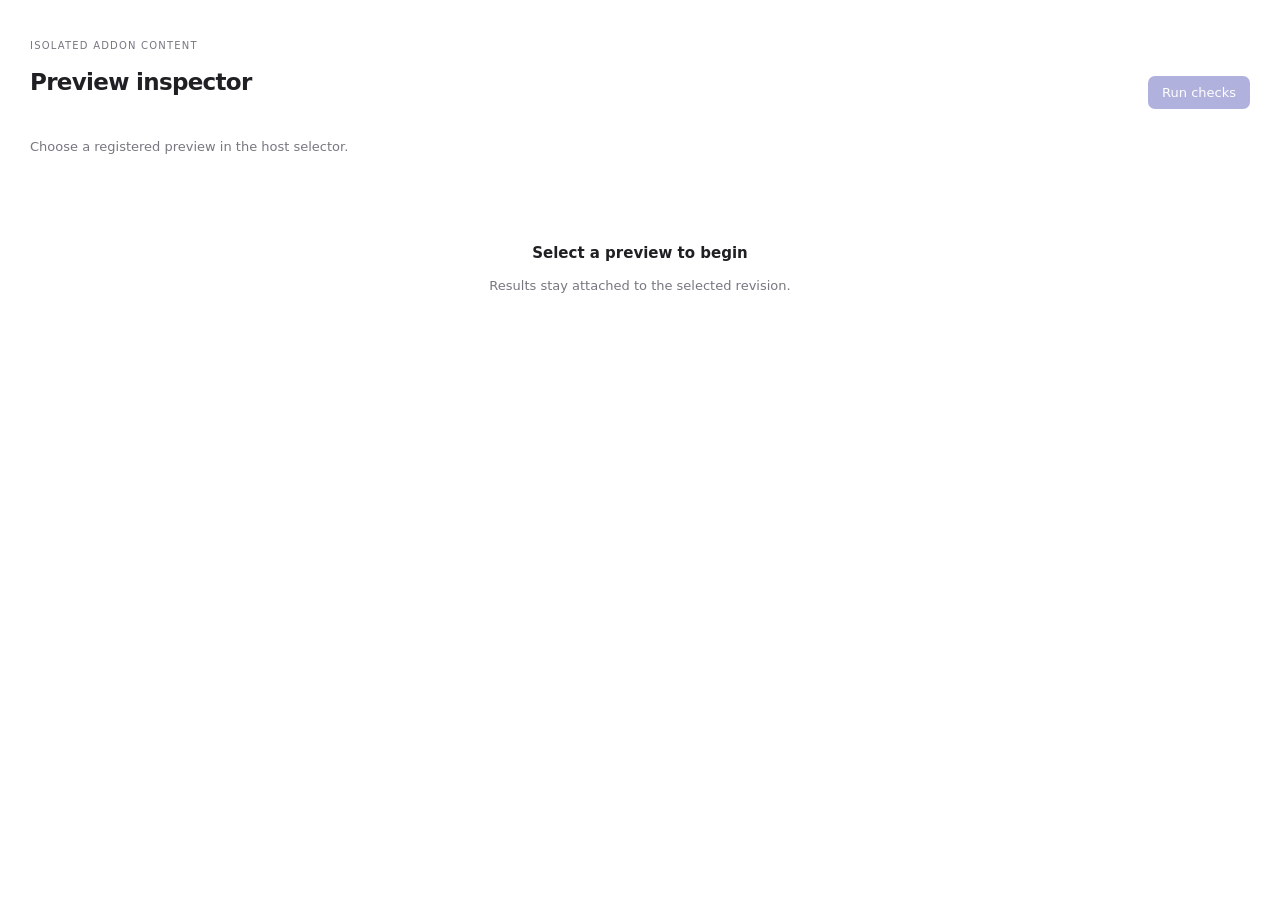
==== examples/addons/preview-inspector/page.html @ 84a882e0 "feat(nx-m5): isolate addon pages and bind preview diagnostics to human review" ====
<!doctype html><html lang="en"><head><meta charset="utf-8"><meta name="viewport" content="width=device-width, initial-scale=1"><title>Preview inspector</title><style>
:root{font-family:Inter,system-ui,sans-serif;color:#202024;background:#fff;font-size:13px;color-scheme:light}*{box-sizing:border-box}body{margin:0;padding:30px}h1{font-size:23px;font-weight:600;margin:8px 0 28px;letter-spacing:-.03em}h2{font-size:15px;font-weight:600}.eyebrow{font-size:10px;letter-spacing:.12em;color:#777780}button{font:inherit;border:0;background:#f2f2f6;border-radius:7px;padding:9px 14px;cursor:pointer}button.primary{background:#5454b5;color:white}button:disabled{opacity:.45;cursor:default}.row{display:flex;justify-content:space-between;align-items:center;gap:16px}.muted{color:#777780;line-height:1.7}.empty{padding:60px 12px;text-align:center}.tabs{display:flex;gap:24px;border-bottom:1px solid #e7e7ed;margin-top:26px;overflow:auto}.tabs button{background:none;border-radius:0;border-bottom:2px solid transparent;padding:12px 0;white-space:nowrap;color:#777780}.tabs button.active{color:inherit;border-color:currentColor}.check{display:flex;gap:12px;padding:17px 0;border-bottom:1px solid #eeeef2;font-size:12px}.check span:nth-child(2){flex:1}.note{padding:28px 0;line-height:1.8;min-height:150px}#error{color:#a74742;line-height:1.7;overflow-wrap:anywhere}pre{white-space:pre-wrap;overflow-wrap:anywhere;max-height:250px;overflow:auto;font-size:11px}html.dark{color:#e7e7eb;background:#19191d;color-scheme:dark}.dark button{background:#2b2b32;color:inherit}.dark button.primary{background:#6b6bc5}.dark .tabs,.dark .check{border-color:#33333b}@media(max-width:600px){body{padding:20px}.row{align-items:flex-start}.tabs{gap:18px}}button:focus-visible{outline:2px solid #7777cc;outline-offset:3px}
</style></head><body><p class="eyebrow">ISOLATED ADDON CONTENT</p><div class="row"><h1>Preview inspector</h1><button id="run" class="primary" disabled>Run checks</button></div><p id="target" class="muted">Choose a registered preview in the host selector.</p><p id="error" role="alert"></p><section id="empty" class="empty"><h2>Select a preview to begin</h2><p class="muted">Results stay attached to the selected revision.</p></section><section id="report" hidden><div class="row"><h2 id="report-title"></h2><span class="muted">Source checks complete</span></div><div class="tabs" id="tabs"><button class="active">Checks</button><button>Visual evidence</button><button>Console</button><button>Model opinion</button></div><div id="evidence"></div></section><script>
let port,selected,report,tab='Checks';const pending=new Map();const $=s=>document.querySelector(s);
function rpc(method,params={}){return new Promise((resolve,reject)=>{if(!port)return reject(Error('Host bridge unavailable'));const request_id=crypto.randomUUID();pending.set(request_id,{resolve,reject});port.postMessage({bridge_version:1,request_id,method,params});setTimeout(()=>{if(pending.has(request_id)){pending.delete(request_id);reject(Error('Host response timed out'))}},15000)})}
function text(tag,value,cls){const e=document.createElement(tag);e.textContent=value;if(cls)e.className=cls;return e}
function render(){const box=$('#evidence');box.replaceChildren();if(!report)return;if(tab==='Checks'){for(const c of report.checks){const row=text('div','', 'check');row.append(text('span',c.passed?'✓':'△'),text('span',c.name),text('span',c.passed?'Pass':'Review','muted'));box.append(row)}box.append(text('p',report.scope,'muted'))}else{const descriptions={'Visual evidence':'No screenshot was captured. This report checks the selected source, not rendered layout.','Console':'No browser console capture is attached to this source-only inspection.','Model opinion':'Model review has not run. No paid model service is called.'};box.append(text('div',descriptions[tab],'note muted'))}}
async function refresh(){try{selected=await rpc('read_selected');report=null;$('#report').hidden=true;$('#empty').hidden=false;const ready=selected.target;$('#run').disabled=!ready;$('#target').textContent=ready?`${ready.title} · revision ${ready.revision}`:'Choose a registered preview in the host selector.'}catch(e){$('#error').textContent=String(e)}}
addEventListener('message',e=>{if(e.source!==parent||e.data?.type!=='metteur-addon-connect'||!e.ports[0]||port)return;port=e.ports[0];port.onmessage=ev=>{const m=ev.data;if(m.type==='target-changed'){void refresh();return}if(m.type==='theme'){document.documentElement.classList.toggle('dark',m.mode==='dark');return}const p=pending.get(m.request_id);if(!p)return;pending.delete(m.request_id);m.error?p.reject(Error(m.error)):p.resolve(m.result)};port.start();void refresh()});
$('#run').onclick=async()=>{const b=$('#run');b.disabled=true;b.textContent='Checking…';$('#error').textContent='';try{report=await rpc('inspect_selected');$('#empty').hidden=true;$('#report').hidden=false;$('#report-title').textContent=`${report.target.title} · revision ${report.target.revision}`;render();await rpc('resize',{height:Math.max(520,Math.min(1400,document.body.scrollHeight+30))})}catch(e){$('#error').textContent=String(e)}finally{b.disabled=false;b.textContent='Run checks'}};
$('#tabs').onclick=e=>{if(e.target.tagName!=='BUTTON')return;tab=e.target.textContent;for(const b of $('#tabs').children)b.classList.toggle('active',b===e.target);render()};
</script></body></html>
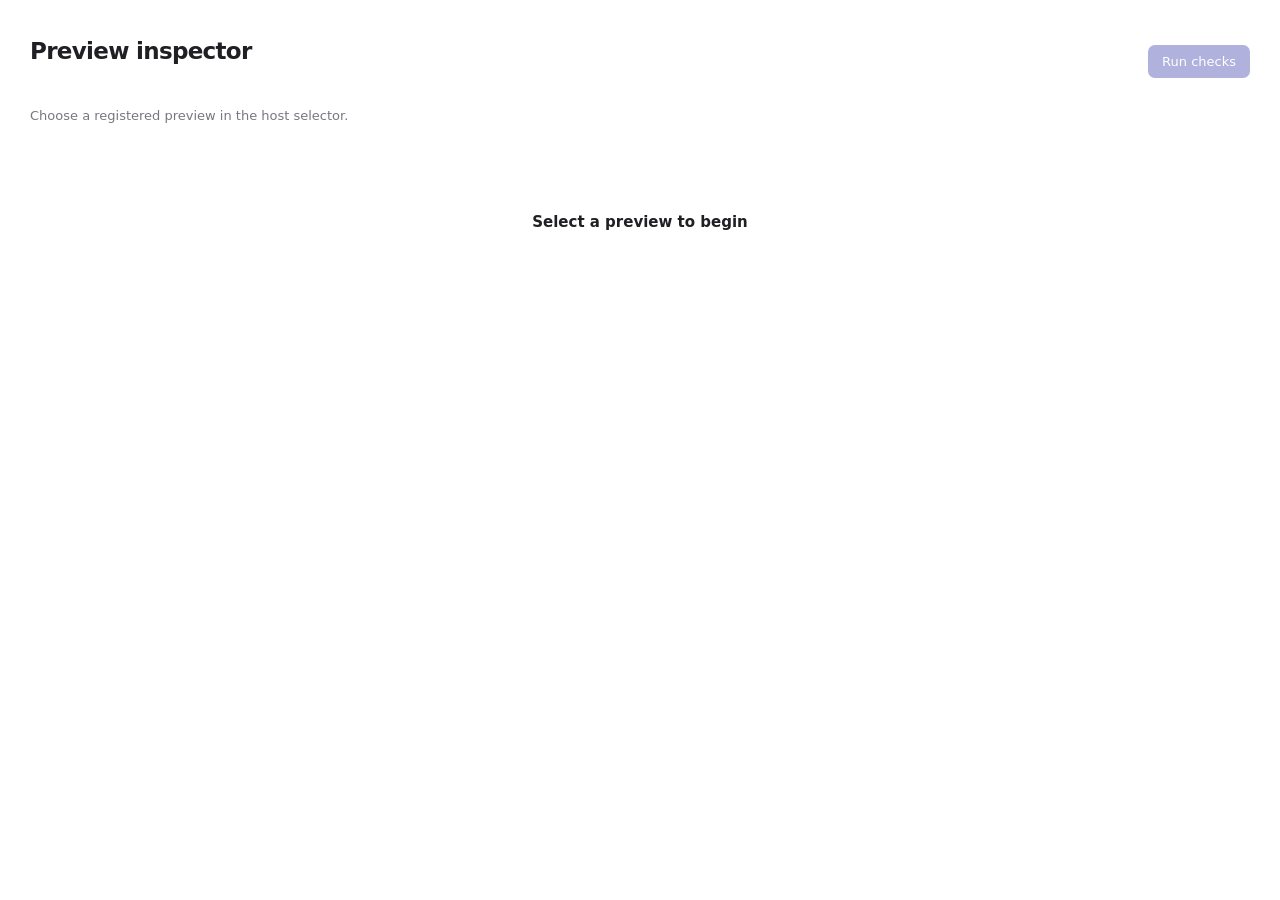
==== commit 2cad8591: "Refine approved resource pages and integrate reorderable activity rail" ====
--- a/examples/addons/preview-inspector/page.html
+++ b/examples/addons/preview-inspector/page.html
@@ -1,12 +1,17 @@
 <!doctype html><html lang="en"><head><meta charset="utf-8"><meta name="viewport" content="width=device-width, initial-scale=1"><title>Preview inspector</title><style>
-:root{font-family:Inter,system-ui,sans-serif;color:#202024;background:#fff;font-size:13px;color-scheme:light}*{box-sizing:border-box}body{margin:0;padding:30px}h1{font-size:23px;font-weight:600;margin:8px 0 28px;letter-spacing:-.03em}h2{font-size:15px;font-weight:600}.eyebrow{font-size:10px;letter-spacing:.12em;color:#777780}button{font:inherit;border:0;background:#f2f2f6;border-radius:7px;padding:9px 14px;cursor:pointer}button.primary{background:#5454b5;color:white}button:disabled{opacity:.45;cursor:default}.row{display:flex;justify-content:space-between;align-items:center;gap:16px}.muted{color:#777780;line-height:1.7}.empty{padding:60px 12px;text-align:center}.tabs{display:flex;gap:24px;border-bottom:1px solid #e7e7ed;margin-top:26px;overflow:auto}.tabs button{background:none;border-radius:0;border-bottom:2px solid transparent;padding:12px 0;white-space:nowrap;color:#777780}.tabs button.active{color:inherit;border-color:currentColor}.check{display:flex;gap:12px;padding:17px 0;border-bottom:1px solid #eeeef2;font-size:12px}.check span:nth-child(2){flex:1}.note{padding:28px 0;line-height:1.8;min-height:150px}#error{color:#a74742;line-height:1.7;overflow-wrap:anywhere}pre{white-space:pre-wrap;overflow-wrap:anywhere;max-height:250px;overflow:auto;font-size:11px}html.dark{color:#e7e7eb;background:#19191d;color-scheme:dark}.dark button{background:#2b2b32;color:inherit}.dark button.primary{background:#6b6bc5}.dark .tabs,.dark .check{border-color:#33333b}@media(max-width:600px){body{padding:20px}.row{align-items:flex-start}.tabs{gap:18px}}button:focus-visible{outline:2px solid #7777cc;outline-offset:3px}
-</style></head><body><p class="eyebrow">ISOLATED ADDON CONTENT</p><div class="row"><h1>Preview inspector</h1><button id="run" class="primary" disabled>Run checks</button></div><p id="target" class="muted">Choose a registered preview in the host selector.</p><p id="error" role="alert"></p><section id="empty" class="empty"><h2>Select a preview to begin</h2><p class="muted">Results stay attached to the selected revision.</p></section><section id="report" hidden><div class="row"><h2 id="report-title"></h2><span class="muted">Source checks complete</span></div><div class="tabs" id="tabs"><button class="active">Checks</button><button>Visual evidence</button><button>Console</button><button>Model opinion</button></div><div id="evidence"></div></section><script>
+:root{font-family:Inter,system-ui,sans-serif;color:#202024;background:#fff;font-size:13px;color-scheme:light}*{box-sizing:border-box}body{margin:0;padding:30px}h1{font-size:23px;font-weight:600;margin:8px 0 28px;letter-spacing:-.03em}h2{font-size:15px;font-weight:600}.eyebrow{font-size:10px;letter-spacing:.12em;color:#777780}button{font:inherit;border:0;background:#f2f2f6;border-radius:7px;padding:9px 14px;cursor:pointer}button.primary{background:#5454b5;color:white}button:disabled{opacity:.45;cursor:default}.row{display:flex;justify-content:space-between;align-items:center;gap:16px}.muted{color:#777780;line-height:1.7}.empty{padding:60px 12px;text-align:center}.tabs{display:flex;gap:24px;border-bottom:1px solid #e7e7ed;margin-top:26px;overflow:auto}.tabs button{background:none;border-radius:0;border-bottom:2px solid transparent;padding:12px 0;white-space:nowrap;color:#777780}.tabs button.active{color:inherit;border-color:currentColor}.check{display:flex;gap:12px;padding:17px 0;border-bottom:1px solid #eeeef2;font-size:12px}.check span:nth-child(2){flex:1}.note{padding:28px 0;line-height:1.8;min-height:150px}#error{color:#a74742;line-height:1.7;overflow-wrap:anywhere}pre{white-space:pre-wrap;overflow-wrap:anywhere;max-height:250px;overflow:auto;font-size:11px}html.dark{color:#e7e7eb;background:#19191d;color-scheme:dark}.dark button{background:#2b2b32;color:inherit}.dark button.primary{background:#6b6bc5}.dark .tabs,.dark .check{border-color:#33333b}@media(max-width:600px){body{padding:20px}.row{align-items:flex-start}.tabs{gap:18px}}summary{cursor:pointer;padding:12px 0;color:#777780}button:focus-visible{outline:2px solid #7777cc;outline-offset:3px}
+</style></head><body><div class="row"><h1>Preview inspector</h1><button id="run" class="primary" disabled>Run checks</button></div><p id="target" class="muted">Choose a registered preview in the host selector.</p><p id="error" role="alert"></p><section id="empty" class="empty"><h2>Select a preview to begin</h2></section><section id="report" hidden><div class="row"><h2 id="report-title"></h2><span class="muted"><span id="check-status">Inspection ready</span></span></div><div class="tabs" id="tabs"><button class="active">Checks</button><button>Visual evidence</button><button>Console</button><button>Model opinion</button></div><div id="evidence"></div></section><script>
 let port,selected,report,tab='Checks';const pending=new Map();const $=s=>document.querySelector(s);
-function rpc(method,params={}){return new Promise((resolve,reject)=>{if(!port)return reject(Error('Host bridge unavailable'));const request_id=crypto.randomUUID();pending.set(request_id,{resolve,reject});port.postMessage({bridge_version:1,request_id,method,params});setTimeout(()=>{if(pending.has(request_id)){pending.delete(request_id);reject(Error('Host response timed out'))}},15000)})}
+function rpc(method,params={}){return new Promise((resolve,reject)=>{if(!port)return reject(Error('Host bridge unavailable'));const request_id=crypto.randomUUID();pending.set(request_id,{resolve,reject});port.postMessage({bridge_version:1,request_id,method,params});setTimeout(()=>{if(pending.has(request_id)){pending.delete(request_id);reject(Error('Host response timed out'))}},20000)})}
 function text(tag,value,cls){const e=document.createElement(tag);e.textContent=value;if(cls)e.className=cls;return e}
-function render(){const box=$('#evidence');box.replaceChildren();if(!report)return;if(tab==='Checks'){for(const c of report.checks){const row=text('div','', 'check');row.append(text('span',c.passed?'✓':'△'),text('span',c.name),text('span',c.passed?'Pass':'Review','muted'));box.append(row)}box.append(text('p',report.scope,'muted'))}else{const descriptions={'Visual evidence':'No screenshot was captured. This report checks the selected source, not rendered layout.','Console':'No browser console capture is attached to this source-only inspection.','Model opinion':'Model review has not run. No paid model service is called.'};box.append(text('div',descriptions[tab],'note muted'))}}
+function scopeDetails(){const d=text('details','');d.append(text('summary','Inspection scope'),text('p',report.scope,'muted'));return d}
+function render(){const box=$('#evidence');box.replaceChildren();if(!report)return;if(tab==='Checks'){for(const c of report.checks){const row=text('div','', 'check');row.append(text('span',c.passed?'✓':'△'),text('span',c.name),text('span',c.passed?'Pass':'Review','muted'));box.append(row)}box.append(scopeDetails())}else if(tab==='Visual evidence'&&report.screenshot?.mime==='image/jpeg'){
+const figure=text('figure','');figure.style.margin='20px 0';const image=document.createElement('img');image.src='data:image/jpeg;base64,'+report.screenshot.base64;image.onload=()=>void rpc('resize',{height:Math.max(520,Math.min(1400,document.body.scrollHeight+30))});image.alt='Isolated rendering of the selected preview revision';image.style.cssText='width:100%;height:auto;border:1px solid #8884;border-radius:8px';figure.append(image,text('figcaption',`${report.screenshot.width} × ${report.screenshot.height} · viewport capture`,'muted'));box.append(figure,scopeDetails());
+}else if(tab==='Console'&&report.console){
+const entries=report.console.entries||[];box.append(text('p',entries.length?`${entries.length} captured entries`:'No console messages during the bounded capture.','muted'));for(const entry of entries){const row=text('div','', 'check');row.append(text('strong',entry.level),text('span',entry.message));box.append(row)}if(report.console.dropped)box.append(text('p',`${report.console.dropped} additional entries omitted`,'muted'));
+}else{const descriptions={'Visual evidence':'No screenshot was captured. This report checks the selected source, not rendered layout.','Console':'No browser console capture is attached to this source-only inspection.','Model opinion':'Model review has not run. No paid model service is called.'};box.append(text('div',tab==='Model opinion'?descriptions[tab]:(report.browser_error||descriptions[tab]),'note muted'))}}
 async function refresh(){try{selected=await rpc('read_selected');report=null;$('#report').hidden=true;$('#empty').hidden=false;const ready=selected.target;$('#run').disabled=!ready;$('#target').textContent=ready?`${ready.title} · revision ${ready.revision}`:'Choose a registered preview in the host selector.'}catch(e){$('#error').textContent=String(e)}}
 addEventListener('message',e=>{if(e.source!==parent||e.data?.type!=='metteur-addon-connect'||!e.ports[0]||port)return;port=e.ports[0];port.onmessage=ev=>{const m=ev.data;if(m.type==='target-changed'){void refresh();return}if(m.type==='theme'){document.documentElement.classList.toggle('dark',m.mode==='dark');return}const p=pending.get(m.request_id);if(!p)return;pending.delete(m.request_id);m.error?p.reject(Error(m.error)):p.resolve(m.result)};port.start();void refresh()});
-$('#run').onclick=async()=>{const b=$('#run');b.disabled=true;b.textContent='Checking…';$('#error').textContent='';try{report=await rpc('inspect_selected');$('#empty').hidden=true;$('#report').hidden=false;$('#report-title').textContent=`${report.target.title} · revision ${report.target.revision}`;render();await rpc('resize',{height:Math.max(520,Math.min(1400,document.body.scrollHeight+30))})}catch(e){$('#error').textContent=String(e)}finally{b.disabled=false;b.textContent='Run checks'}};
-$('#tabs').onclick=e=>{if(e.target.tagName!=='BUTTON')return;tab=e.target.textContent;for(const b of $('#tabs').children)b.classList.toggle('active',b===e.target);render()};
+$('#run').onclick=async()=>{const b=$('#run');b.disabled=true;b.textContent='Checking…';$('#error').textContent='';try{report=await rpc('inspect_selected');$('#empty').hidden=true;$('#report').hidden=false;$('#report-title').textContent=`${report.target.title} · revision ${report.target.revision}`;$('#check-status').textContent=report.browser_checks==='completed'?'Source + browser capture complete':'Source checks complete · browser '+report.browser_checks;render();await rpc('resize',{height:Math.max(520,Math.min(1400,document.body.scrollHeight+30))})}catch(e){$('#error').textContent=String(e)}finally{b.disabled=false;b.textContent='Run checks'}};
+$('#tabs').onclick=e=>{if(e.target.tagName!=='BUTTON')return;tab=e.target.textContent;for(const b of $('#tabs').children)b.classList.toggle('active',b===e.target);render();void rpc('resize',{height:Math.max(520,Math.min(1400,document.body.scrollHeight+30))})};
 </script></body></html>
